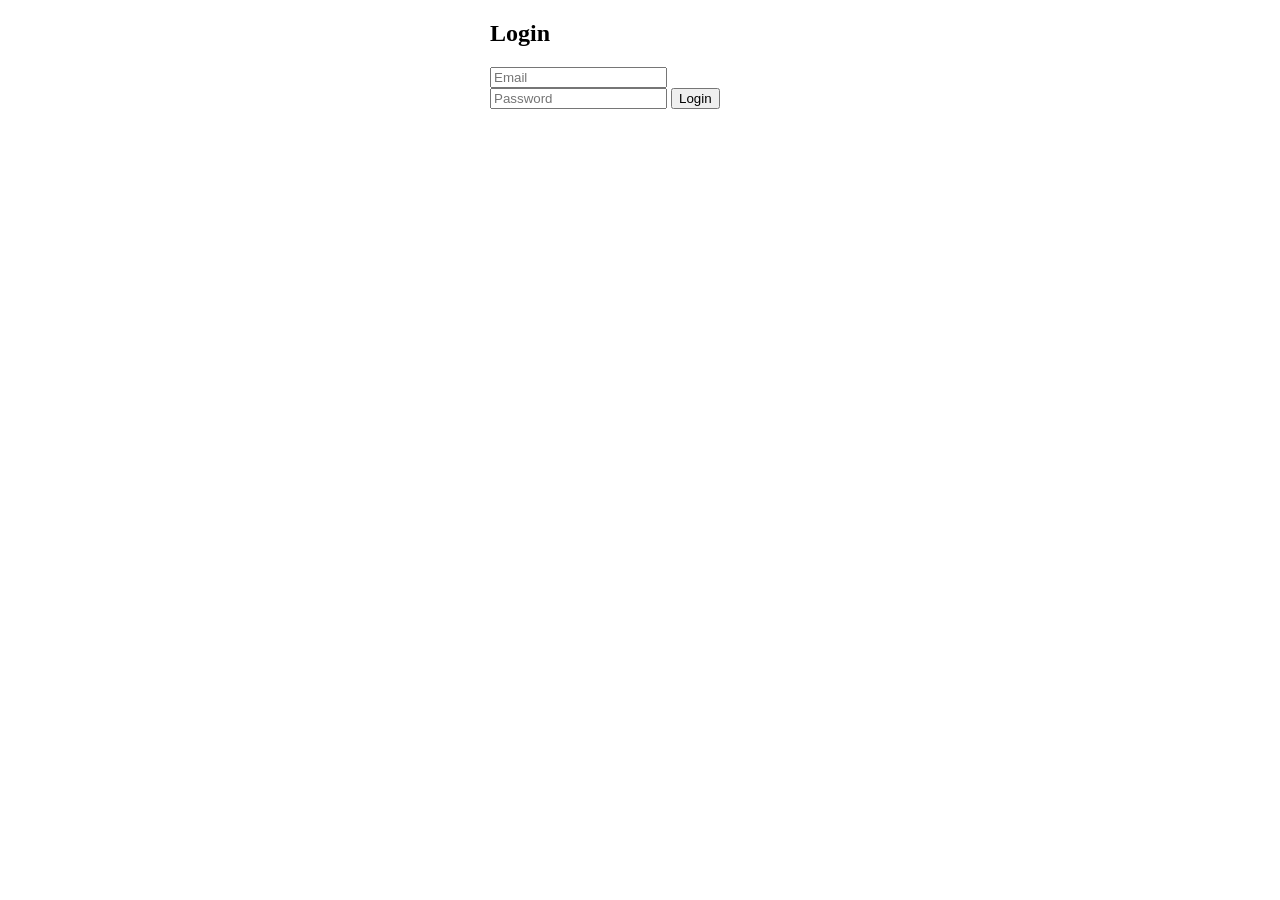
==== src/main/resources/static/html/login.html @ fe6e01b6 "erster richtiger commit" ====
<!DOCTYPE html>
<html>
<link rel="stylesheet" href="/css/bootstrap.min.css">
<link rel="stylesheet" href="/css/darkmode.css">
<body>

	<div class="d-flex flex-column align-items-center mt-5"
		style="max-width: 300px; margin-left: auto; margin-right: auto; gap: 10px;">
		<h2>Login</h2>

		<input id="email" placeholder="Email">
		<input id="password" type="password" placeholder="Password">

		<button type="button" class="btn btn-primary" onclick="login()">Login</button>

	</div>

	<script src="/js/auth.js"></script>

</body>
</html>
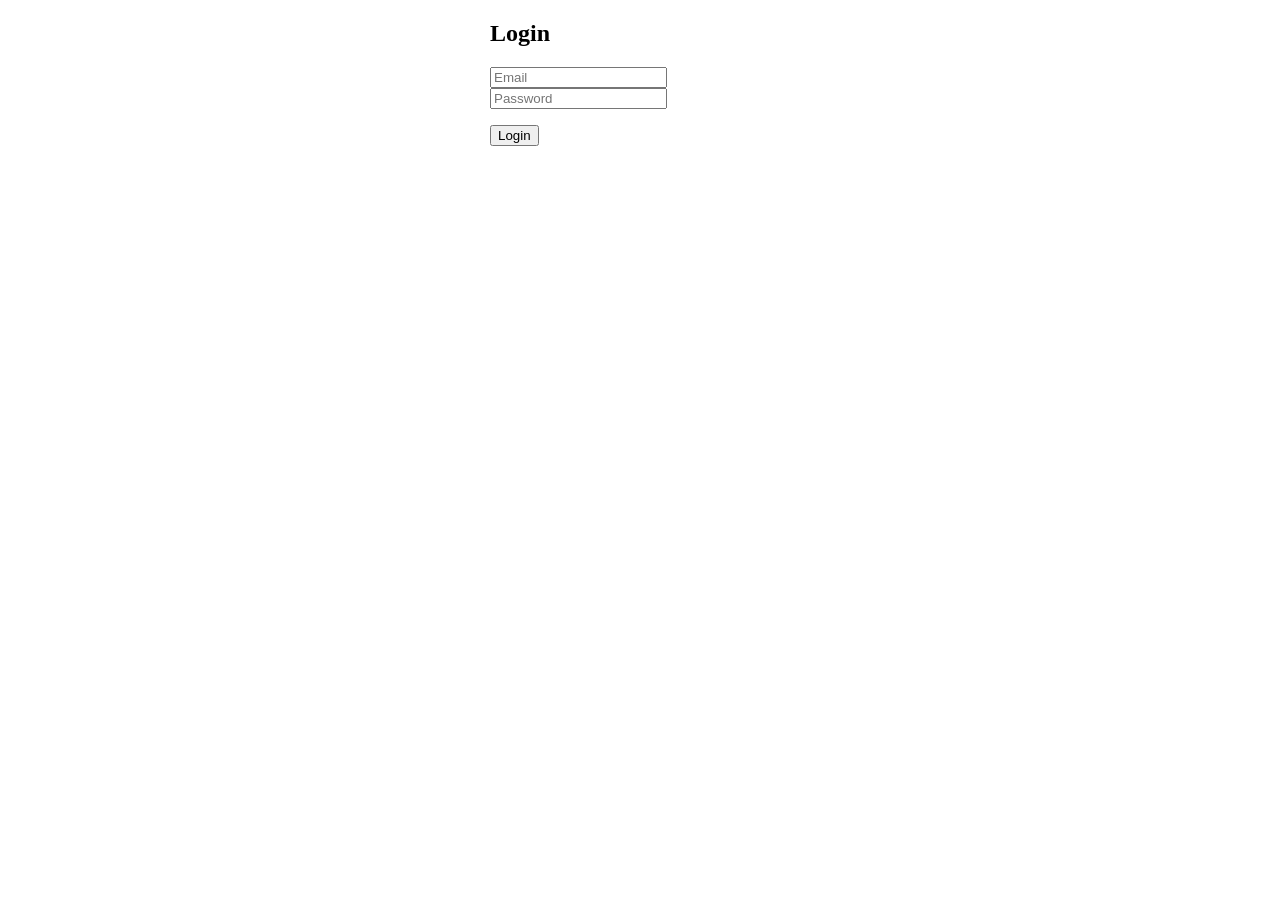
==== commit a3394158: "optisches feedback bei falschen/fehlendem input" ====
--- a/src/main/resources/static/html/login.html
+++ b/src/main/resources/static/html/login.html
@@ -1,21 +1,26 @@
 <!DOCTYPE html>
 <html>
 <link rel="stylesheet" href="/css/bootstrap.min.css">
-<link rel="stylesheet" href="/css/darkmode.css">
+<link rel="stylesheet" href="/css/generell.css">
 <body>
 
 	<div class="d-flex flex-column align-items-center mt-5"
 		style="max-width: 300px; margin-left: auto; margin-right: auto; gap: 10px;">
 		<h2>Login</h2>
 
-		<input id="email" placeholder="Email">
-		<input id="password" type="password" placeholder="Password">
+		<form id="loginForm" class="d-flex flex-column mt-5">
 
-		<button type="button" class="btn btn-primary" onclick="login()">Login</button>
+			<input id="email" type="email" name="email" placeholder="Email" required> <input
+				id="password" name="password" type="password" placeholder="Password" required>
+				
+			<p id="errorParagraph" class="mt-2"></p>
 
+			<button type="submit" class="btn btn-primary btn-hover btn-border-pr" >Login</button>
+		</form>
 	</div>
 
 	<script src="/js/auth.js"></script>
+	<script src="/js/api.js"></script>
 
 </body>
 </html>
